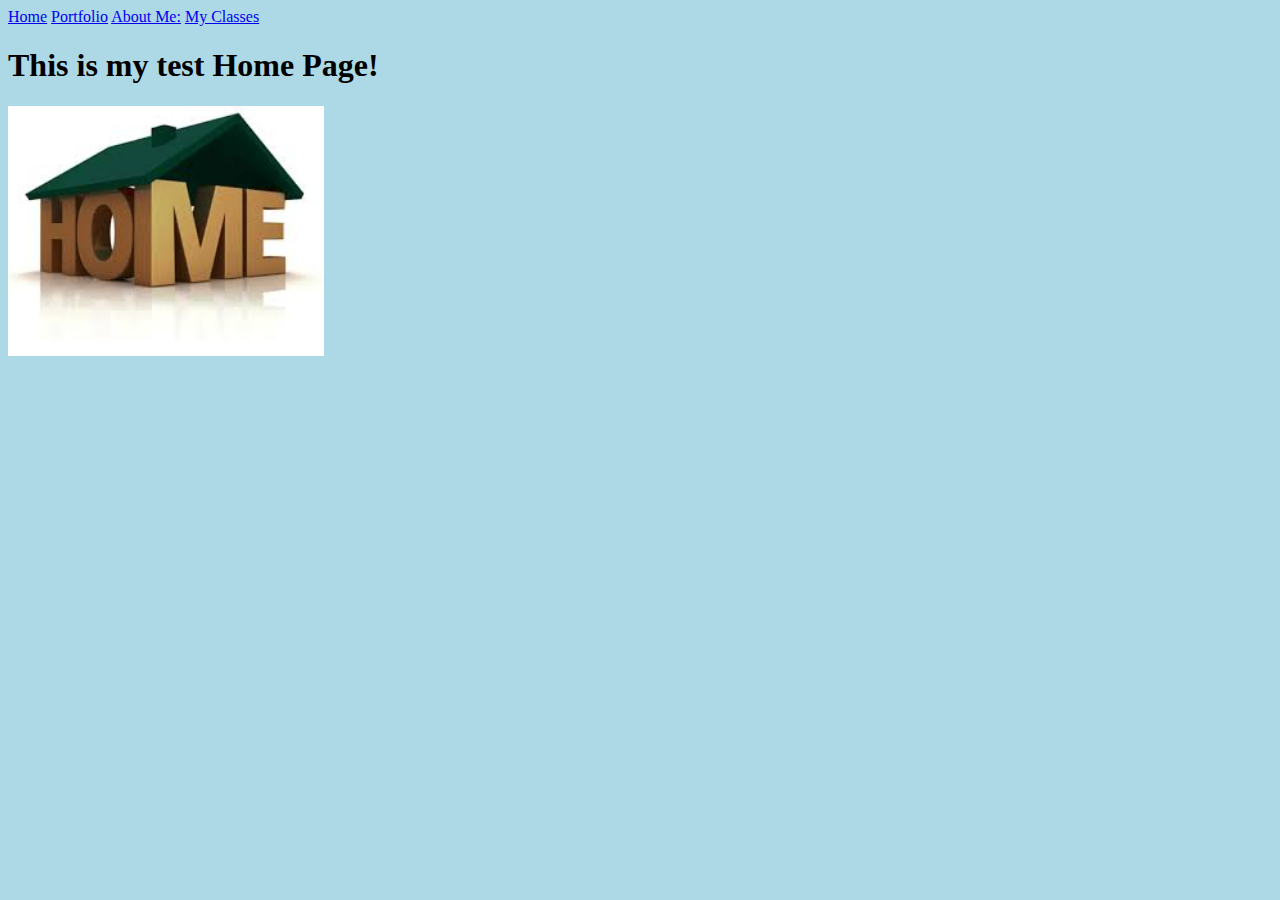
==== index.html @ 2b6ca279 "Add files via upload" ====
<!doctype html>
<html lang="en">
	<head>
	<style>
		body {background-color: lightblue}
	</style>
		<link href="fontchange.css" rel="stylesheet" type="text/css">
		<meta charset="utf-8">
		<title>Home</title>
	</head>
	<body>
		<a href="index.html">Home</a>
		<a href="portfolio.html">Portfolio</a>
		<a href="personal.html">About Me:</a>
		<a href="classes.html">My Classes</a>
		<h1>This is my test Home Page!</h1>
		<img src="images/home.jpg" height="250" style="width:25%">
	</body>
</html>
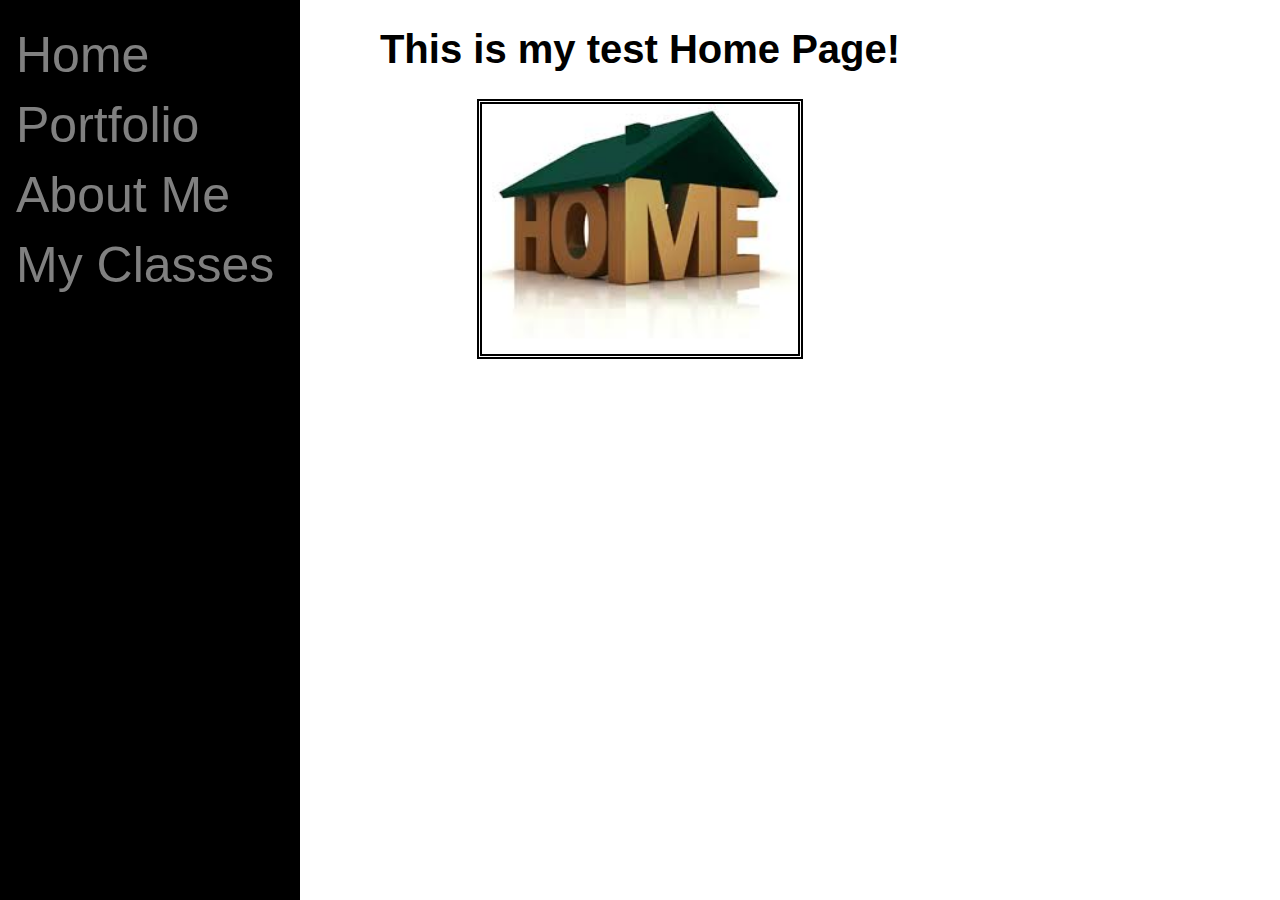
==== commit a691f938: "Add files via upload" ====
--- a/index.html
+++ b/index.html
@@ -1,18 +1,22 @@
 <!doctype html>
 <html lang="en">
 	<head>
-	<style>
-		body {background-color: lightblue}
+<meta name="viewport" content="width=device-width, initial-scale=1">
+<style>
+		body {background-color: white}
 	</style>
 		<link href="fontchange.css" rel="stylesheet" type="text/css">
 		<meta charset="utf-8">
 		<title>Home</title>
 	</head>
 	<body>
+	<div class="sidenav">
 		<a href="index.html">Home</a>
 		<a href="portfolio.html">Portfolio</a>
-		<a href="personal.html">About Me:</a>
+		<a href="personal.html">About Me</a>
 		<a href="classes.html">My Classes</a>
+	</div>
+
 		<h1>This is my test Home Page!</h1>
 		<img src="images/home.jpg" height="250" style="width:25%">
 	</body>
--- a/fontchange.css
+++ b/fontchange.css
@@ -0,0 +1,66 @@
+h1 {
+text-align: center;
+font-size: 40px;
+}
+
+p {
+font-family: "Lato"; sans-serif;
+text-align: left;
+border-color: black;
+margin-left: 300px;
+
+}
+
+img {
+display: block;
+margin-left: auto;
+margin-right: auto;
+border-style: double;
+border-width: thick;
+}
+
+table {
+margin-left: auto;
+margin-right: auto;
+border-collapse: collapse;
+}
+
+
+body {
+  font-family: "Lato", sans-serif;
+}
+
+.sidenav {
+  height: 100%;
+  width: 300px;
+  position: fixed;
+  z-index: 1;
+  top: 0;
+  left: 0;
+  background-color: black;
+  overflow-x: hidden;
+  padding-top: 20px;
+}
+
+.sidenav a {
+  padding: 6px 8px 6px 16px;
+  text-decoration: none;
+  font-size: 50px;
+  color: gray;
+  display: block;
+}
+
+.sidenav a:hover {
+  color: white;
+}
+
+.main {
+  margin-left: 300px; /* Same as the width of the sidenav */
+  font-size: 28px; /* Increased text to enable scrolling */
+  padding: 0px 10px;
+}
+
+@media screen and (max-height: 450px) {
+  .sidenav {padding-top: 15px;}
+  .sidenav a {font-size: 18px;}
+}
